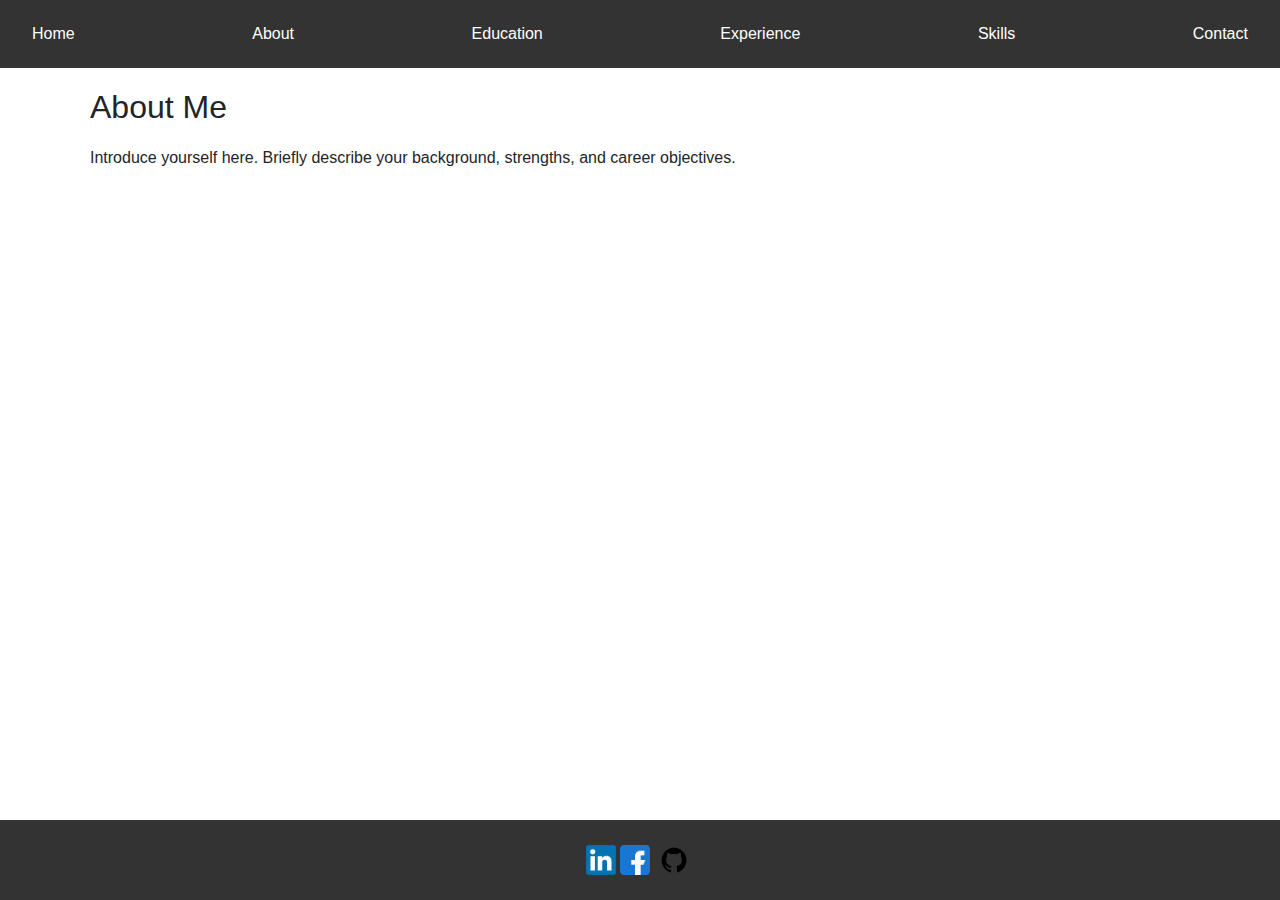
==== index.html @ af4dcd30 "Add files via upload" ====
<!DOCTYPE html>
<html lang="en">
<head>
    <meta charset="UTF-8">
    <meta name="viewport" content="width=device-width, initial-scale=1.0">
    <title>Your Resume</title>
    <!-- Bootstrap CSS -->
    <link rel="stylesheet" href="https://maxcdn.bootstrapcdn.com/bootstrap/4.5.2/css/bootstrap.min.css">
    <!-- Custom CSS -->
    <link rel="stylesheet" href="styles.css">
</head>
<body>

<!-- Top Navigation Bar -->
<nav class="navbar">
    <a href="index.html">Home</a>
    <a href="about.html">About</a>
    <a href="education.html">Education</a>
    <a href="experience.html">Experience</a>
    <a href="skills.html">Skills</a>
    <a href="contact.html">Contact</a>
</nav>

<!-- Page Content -->
<div class="container">
    <div class="section" id="about">
        <h2>About Me</h2>
        <p>
            Introduce yourself here. Briefly describe your background, strengths, and career objectives.
        </p>
    </div>

    <!-- Other sections will be included here -->
</div>

<!-- Footer -->
<footer class="footer">
    <div class="social-links">
        <a href="https://www.linkedin.com/in/regie-calilap-a04014287/" target="_blank"><img src="/images/linkedin.png" width="30px" alt="LinkedIn"></a>
        <a href="https://www.facebook.com/regiecalilap" target="_blank"><img src="/images/facebook.png" width="30px" alt="Facebook"></a>
        <a href="https://github.com/regie-KodeGo" target="_blank"><img src="/images/github.png" width="40px" alt="Github"></a>
        <!-- Add links and icons for other social media accounts as needed -->
    </div>
</footer>

<!-- Bootstrap JS -->
<script src="https://ajax.googleapis.com/ajax/libs/jquery/3.5.1/jquery.min.js"></script>
<script src="https://cdnjs.cloudflare.com/ajax/libs/popper.js/1.16.0/umd/popper.min.js"></script>
<script src="https://maxcdn.bootstrapcdn.com/bootstrap/4.5.2/js/bootstrap.min.js"></script>

</body>
</html>
---- styles.css ----
body {
    font-family: Arial, sans-serif;
    margin: 0;
    padding: 0;
}

/* Top Navigation Bar Styles */
.navbar {
    background-color: #333;
    color: #fff;
}

.navbar a {
    color: #fff;
    padding: 14px 16px;
    text-decoration: none;
}

.navbar a:hover {
    background-color: #ddd;
    color: #333;
}

/* Page Content Styles */
.container {
    padding: 20px;
}

.section {
    margin-bottom: 40px;
}

.section h2 {
    margin-bottom: 20px;
}

/* Flexbox Styles */
.flex-container {
    display: flex;
    flex-wrap: wrap;
    justify-content: space-between;
}

.flex-item {
    flex: 0 0 calc(33.33% - 20px);
    margin-bottom: 20px;
}

/* Custom Styles for About Me Section */
.about-content {
    background-color: #f5f5f5;
    border-radius: 8px;
    padding: 20px;
    box-shadow: 0 0 8px rgba(0, 0, 0, 0.1);
}

.about-content p {
    font-size: 16px;
    line-height: 1.6;
    margin: 0;
}

/* Custom Styles for Footer */
body {
    display: flex;
    flex-direction: column;
    min-height: 100vh;
    margin: 0;
}

.container {
    flex: 1;
}

.footer {
    background-color: #333;
    color: #fff;
    padding: 20px 0;
    text-align: center;
}
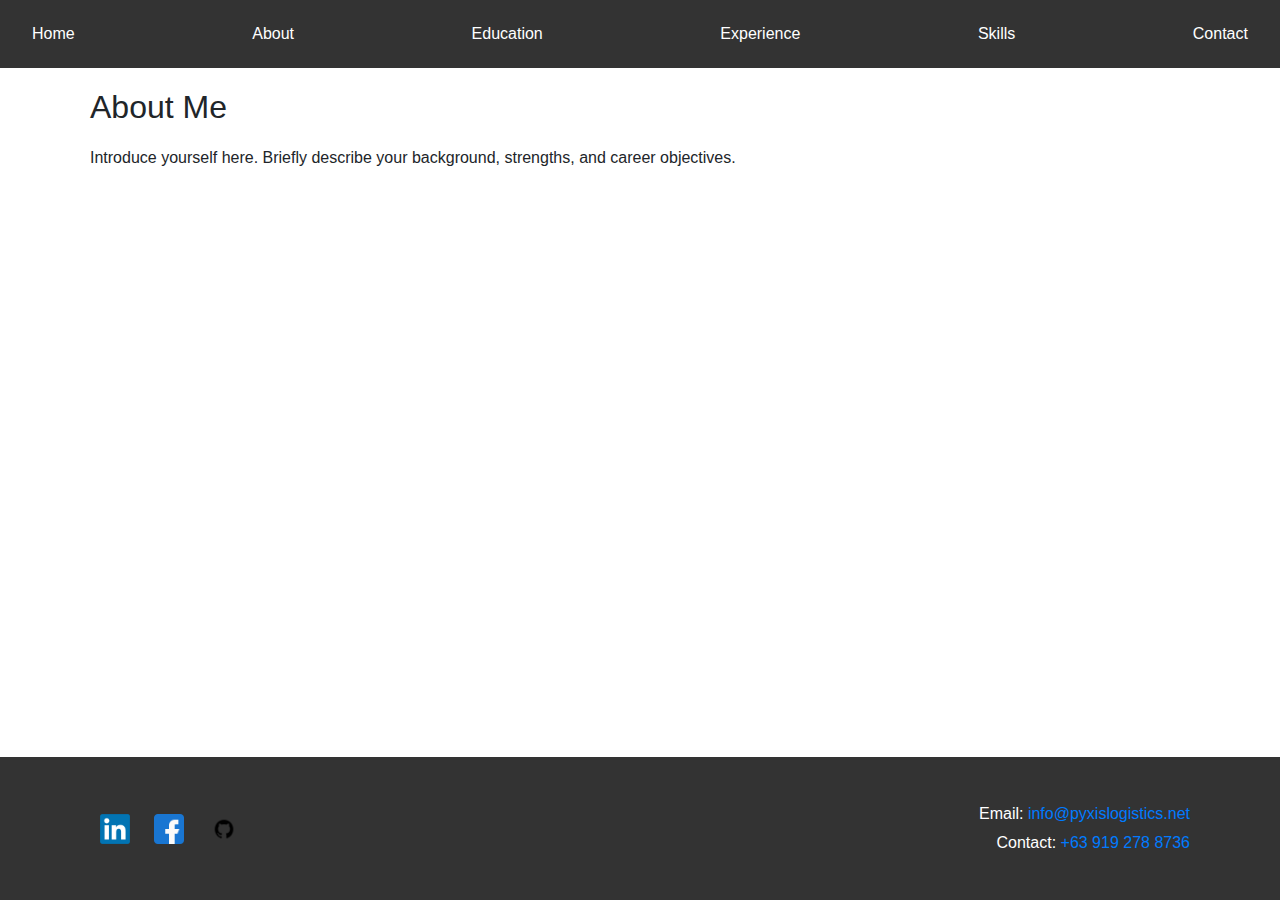
==== commit c0136604: "Footer Revision" ====
--- a/index.html
+++ b/index.html
@@ -3,50 +3,54 @@
 <head>
     <meta charset="UTF-8">
     <meta name="viewport" content="width=device-width, initial-scale=1.0">
-    <title>Your Resume</title>
+    <title>About Me</title>
     <!-- Bootstrap CSS -->
     <link rel="stylesheet" href="https://maxcdn.bootstrapcdn.com/bootstrap/4.5.2/css/bootstrap.min.css">
     <!-- Custom CSS -->
     <link rel="stylesheet" href="styles.css">
 </head>
 <body>
+    <!-- Top Navigation Bar -->
+    <nav class="navbar">
+        <a href="index.html">Home</a>
+        <a href="about.html">About</a>
+        <a href="education.html">Education</a>
+        <a href="experience.html">Experience</a>
+        <a href="skills.html">Skills</a>
+        <a href="contact.html">Contact</a>
+    </nav>
 
-<!-- Top Navigation Bar -->
-<nav class="navbar">
-    <a href="index.html">Home</a>
-    <a href="about.html">About</a>
-    <a href="education.html">Education</a>
-    <a href="experience.html">Experience</a>
-    <a href="skills.html">Skills</a>
-    <a href="contact.html">Contact</a>
-</nav>
-
-<!-- Page Content -->
-<div class="container">
-    <div class="section" id="about">
-        <h2>About Me</h2>
-        <p>
-            Introduce yourself here. Briefly describe your background, strengths, and career objectives.
-        </p>
+    <!-- Page Content -->
+    <div class="container">
+        <div class="section" id="about">
+            <h2>About Me</h2>
+            <p>
+                Introduce yourself here. Briefly describe your background, strengths, and career objectives.
+            </p>
+        </div>
     </div>
 
-    <!-- Other sections will be included here -->
-</div>
-
-<!-- Footer -->
+    <!-- Footer -->
 <footer class="footer">
-    <div class="social-links">
-        <a href="https://www.linkedin.com/in/regie-calilap-a04014287/" target="_blank"><img src="/images/linkedin.png" width="30px" alt="LinkedIn"></a>
-        <a href="https://www.facebook.com/regiecalilap" target="_blank"><img src="/images/facebook.png" width="30px" alt="Facebook"></a>
-        <a href="https://github.com/regie-KodeGo" target="_blank"><img src="/images/github.png" width="40px" alt="Github"></a>
-        <!-- Add links and icons for other social media accounts as needed -->
+    <div class="container">
+        <div class="footer-content">
+            <div class="social-links">
+                <a href="https://www.linkedin.com/in/regie-calilap-a04014287/" target="_blank"><img src="/images/linkedin.png" width="30px" alt="LinkedIn"></a>
+                <a href="https://www.facebook.com/regiecalilap" target="_blank"><img src="/images/facebook.png" width="30px" alt="Facebook"></a>
+                <a href="https://github.com/regie-KodeGo" target="_blank"><img src="/images/github.png" width="40px" alt="Github"></a>
+            </div>
+            <div class="contact-info">
+                <p>Email: <a href="mailto:info@pyxislogistics.net">info@pyxislogistics.net</a></p>
+                <p>Contact: <a href="tel:+639192788736">+63 919 278 8736</a></p>
+            </div>
+        </div>
     </div>
 </footer>
 
-<!-- Bootstrap JS -->
-<script src="https://ajax.googleapis.com/ajax/libs/jquery/3.5.1/jquery.min.js"></script>
-<script src="https://cdnjs.cloudflare.com/ajax/libs/popper.js/1.16.0/umd/popper.min.js"></script>
-<script src="https://maxcdn.bootstrapcdn.com/bootstrap/4.5.2/js/bootstrap.min.js"></script>
+    <!-- Bootstrap JS -->
+    <script src="https://ajax.googleapis.com/ajax/libs/jquery/3.5.1/jquery.min.js"></script>
+    <script src="https://cdnjs.cloudflare.com/ajax/libs/popper.js/1.16.0/umd/popper.min.js"></script>
+    <script src="https://maxcdn.bootstrapcdn.com/bootstrap/4.5.2/js/bootstrap.min.js"></script>
 
 </body>
 </html>
--- a/styles.css
+++ b/styles.css
@@ -79,3 +79,25 @@
     text-align: center;
 }
 
+.footer-content {
+    display: flex;
+    justify-content: space-between;
+    align-items: center;
+}
+
+.social-links a {
+    margin: 0 10px;
+}
+
+.social-links img {
+    width: 30px;
+    height: 30px;
+}
+
+.contact-info {
+    text-align: right;
+}
+
+.contact-info p {
+    margin: 5px 0;
+}
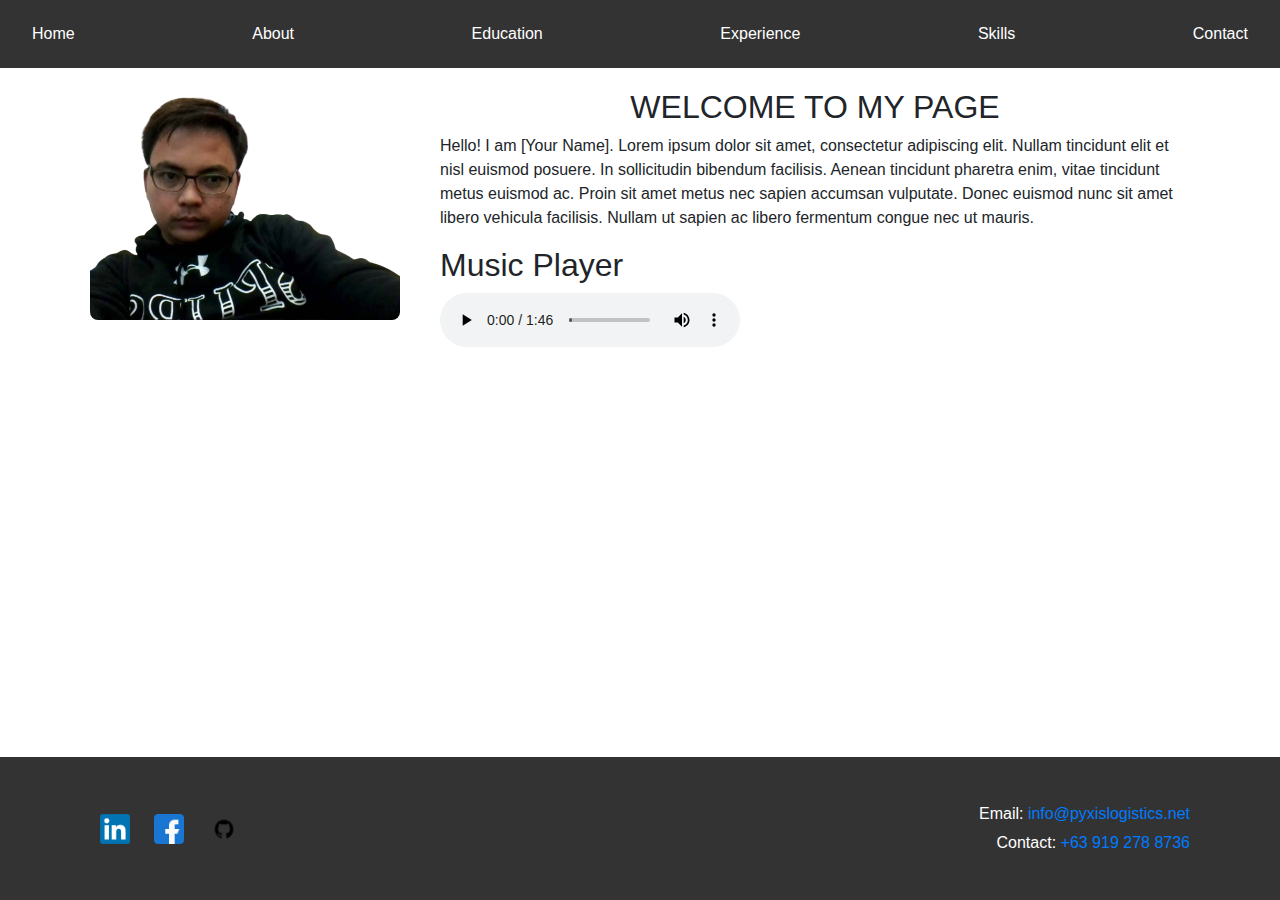
==== commit ee7b40c4: "Add audio" ====
--- a/index.html
+++ b/index.html
@@ -22,11 +22,52 @@
 
     <!-- Page Content -->
     <div class="container">
-        <div class="section" id="about">
-            <h2>About Me</h2>
-            <p>
-                Introduce yourself here. Briefly describe your background, strengths, and career objectives.
-            </p>
+        <div class="page-content">
+            <!-- Left Section (Photo) -->
+            <div class="left-section">
+                <img src="/images/me.png" alt="Your Photo">
+            </div>
+            <!-- Right Section (Music Player) -->
+            <div class="right-section">
+                <h2 style="text-align: center;">WELCOME TO MY PAGE</h2>
+                <p>
+                    Hello! I am [Your Name]. Lorem ipsum dolor sit amet, consectetur adipiscing elit. Nullam tincidunt
+                    elit et nisl euismod posuere. In sollicitudin bibendum facilisis. Aenean tincidunt pharetra enim,
+                    vitae tincidunt metus euismod ac. Proin sit amet metus nec sapien accumsan vulputate. Donec
+                    euismod nunc sit amet libero vehicula facilisis. Nullam ut sapien ac libero fermentum congue nec ut
+                    mauris.
+                </p>
+                <!-- Music Player (Replace the src with the path to your audio file) -->
+                <aside class="music-player">
+                    <h2>Music Player</h2>
+                    <!-- Music Player -->
+                    <audio id="audioPlayer" controls onended="playNext()">
+                        <!-- Replace the src with the path to your audio files -->
+                        <source src="/audio/One Piece OP 1 - We Are! Lyrics.mp3" type="audio/mpeg">
+                        <source src="/audio/E.A.T. Theme Song.mp3" type="audio/mpeg">
+                        <!-- Add more <source> elements for additional audio files -->
+                        Your browser does not support the audio element.
+                    </audio>
+                </aside>
+
+                <script>
+                    const audioPlayer = document.getElementById('audioPlayer');
+                    const audioSources = [
+                        "/audio/One Piece OP 1 - We Are! Lyrics.mp3",
+                        "/audio/E.A.T. Theme Song.mp3"
+                        // Add more audio file names to the array as needed
+                    ];
+                
+                    let currentSong = 0;
+                
+                    function playNext() {
+                        currentSong = (currentSong + 1) % audioSources.length;
+                        audioPlayer.src = audioSources[currentSong];
+                        audioPlayer.play();
+                    }
+                </script>
+
+            </div>
         </div>
     </div>
 
@@ -35,9 +76,9 @@
     <div class="container">
         <div class="footer-content">
             <div class="social-links">
-                <a href="https://www.linkedin.com/in/regie-calilap-a04014287/" target="_blank"><img src="/images/linkedin.png" width="30px" alt="LinkedIn"></a>
-                <a href="https://www.facebook.com/regiecalilap" target="_blank"><img src="/images/facebook.png" width="30px" alt="Facebook"></a>
-                <a href="https://github.com/regie-KodeGo" target="_blank"><img src="/images/github.png" width="40px" alt="Github"></a>
+                <a href="https://www.linkedin.com/in/regie-calilap-a04014287/" target="_blank"><img src="/images/linkedin.png" width="30" alt="LinkedIn"></a>
+                <a href="https://www.facebook.com/regiecalilap" target="_blank"><img src="/images/facebook.png" width="30" alt="Facebook"></a>
+                <a href="https://github.com/regie-KodeGo" target="_blank"><img src="/images/github.png" width="40" alt="Github"></a>
             </div>
             <div class="contact-info">
                 <p>Email: <a href="mailto:info@pyxislogistics.net">info@pyxislogistics.net</a></p>
--- a/styles.css
+++ b/styles.css
@@ -22,16 +22,35 @@
 }
 
 /* Page Content Styles */
+body {
+    font-family: Arial, sans-serif;
+    margin: 0;
+    padding: 0;
+}
+
 .container {
     padding: 20px;
 }
 
-.section {
-    margin-bottom: 40px;
+.page-content {
+    display: flex;
+    flex-wrap: wrap;
+    justify-content: space-between;
 }
 
-.section h2 {
+.left-section {
+    flex: 0 0 calc(30% - 20px);
     margin-bottom: 20px;
+}
+
+.left-section img {
+    max-width: 100%;
+    display: block;
+    border-radius: 8px;
+}
+
+.right-section {
+    flex: 0 0 calc(70% - 20px);
 }
 
 /* Flexbox Styles */
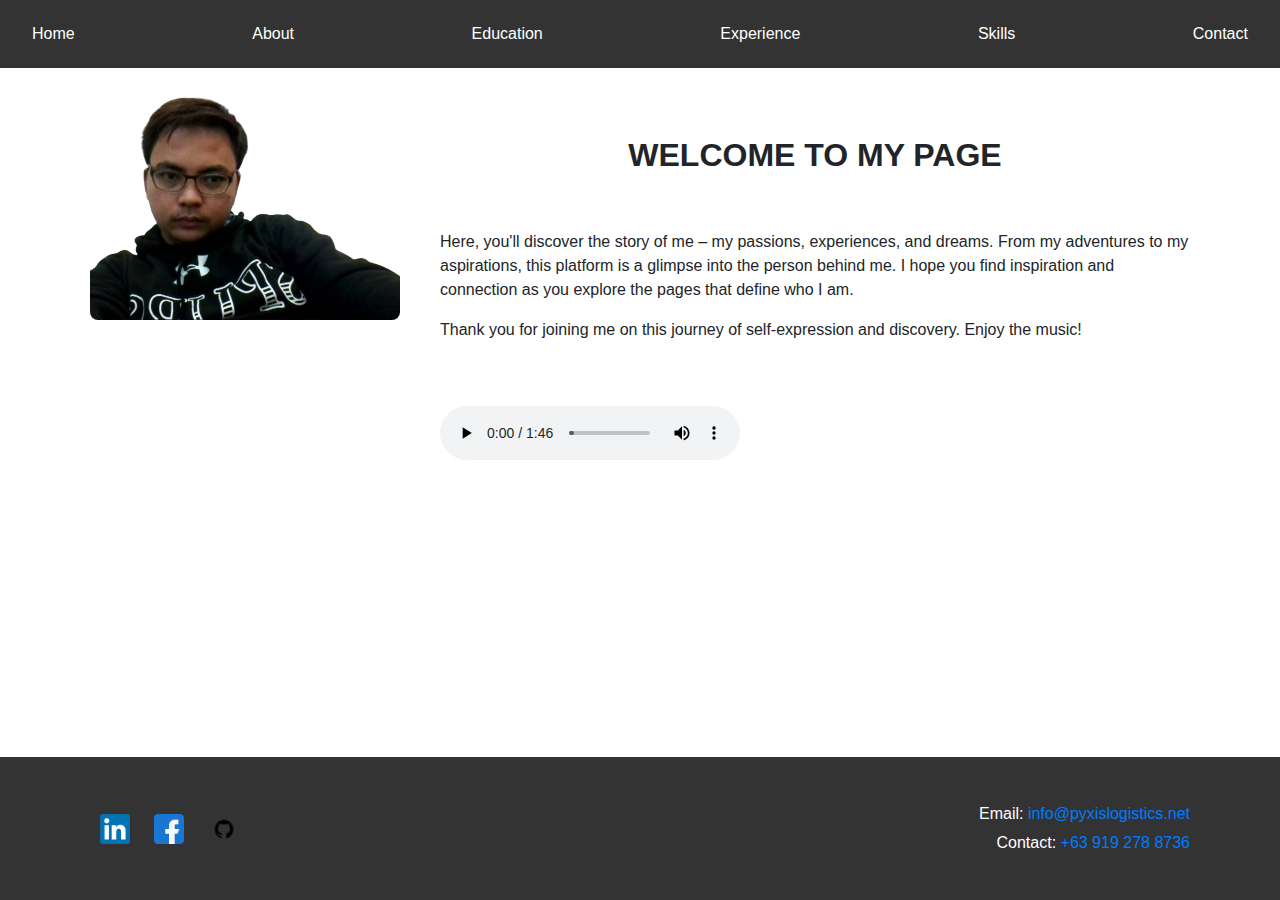
==== commit c6588d67: "About" ====
--- a/index.html
+++ b/index.html
@@ -29,17 +29,19 @@
             </div>
             <!-- Right Section (Music Player) -->
             <div class="right-section">
-                <h2 style="text-align: center;">WELCOME TO MY PAGE</h2>
+                <br><br>
+                <h2 style="text-align: center; font-weight: bold;">WELCOME TO MY PAGE</h2>
+                <br><br>
                 <p>
-                    Hello! I am [Your Name]. Lorem ipsum dolor sit amet, consectetur adipiscing elit. Nullam tincidunt
-                    elit et nisl euismod posuere. In sollicitudin bibendum facilisis. Aenean tincidunt pharetra enim,
-                    vitae tincidunt metus euismod ac. Proin sit amet metus nec sapien accumsan vulputate. Donec
-                    euismod nunc sit amet libero vehicula facilisis. Nullam ut sapien ac libero fermentum congue nec ut
-                    mauris.
+                    Here, you'll discover the story of me – my passions, experiences, and dreams. From my adventures to my aspirations, this platform is a glimpse into the person behind me. I hope you find inspiration and connection as you explore the pages that define who I am. 
+                </p>   
+                <p>
+                    Thank you for joining me on this journey of self-expression and discovery. Enjoy the music!
                 </p>
+                
                 <!-- Music Player (Replace the src with the path to your audio file) -->
+                <br><br>
                 <aside class="music-player">
-                    <h2>Music Player</h2>
                     <!-- Music Player -->
                     <audio id="audioPlayer" controls onended="playNext()">
                         <!-- Replace the src with the path to your audio files -->
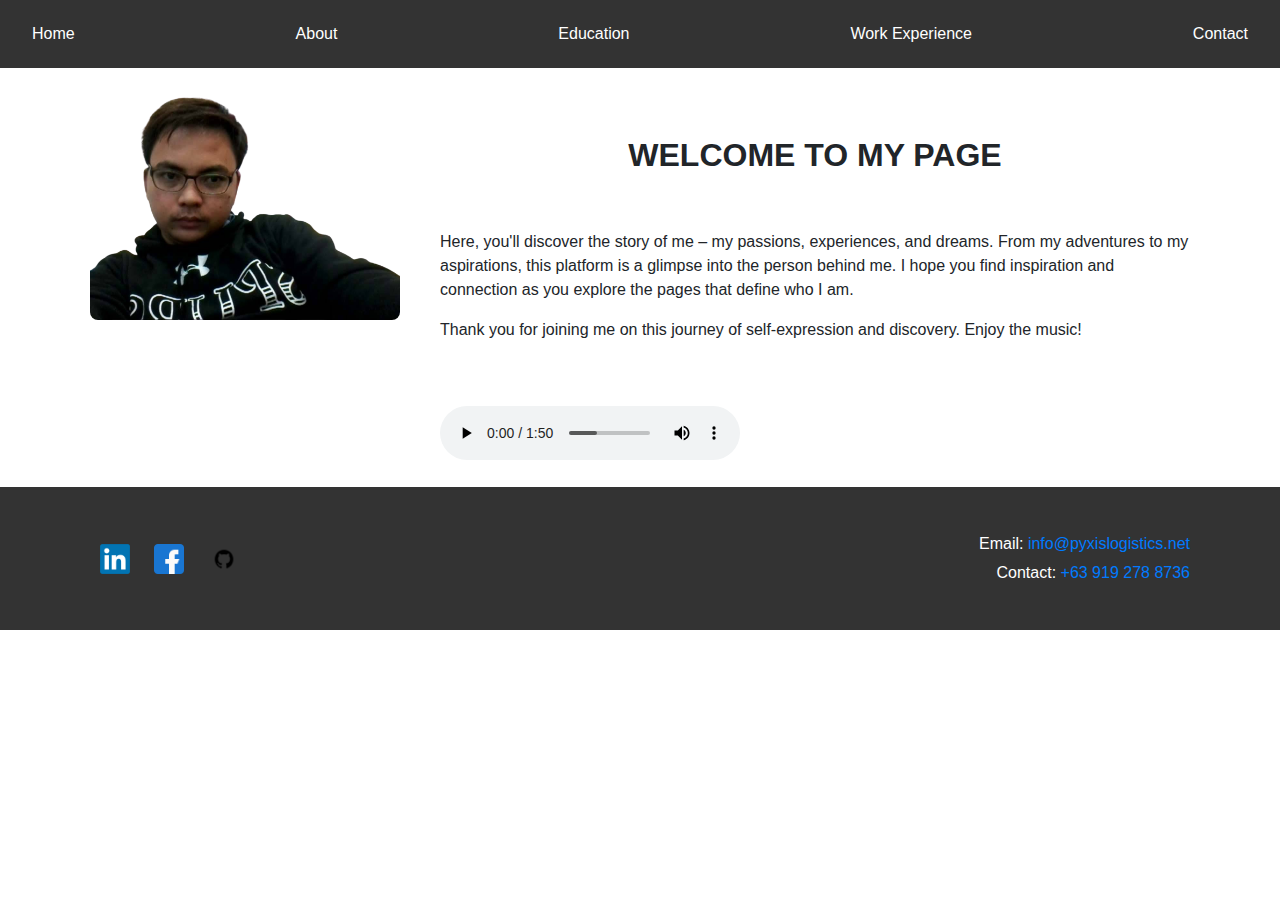
==== commit 3089b91d: "Semantic" ====
--- a/index.html
+++ b/index.html
@@ -11,84 +11,89 @@
 </head>
 <body>
     <!-- Top Navigation Bar -->
-    <nav class="navbar">
-        <a href="index.html">Home</a>
-        <a href="about.html">About</a>
-        <a href="education.html">Education</a>
-        <a href="experience.html">Experience</a>
-        <a href="skills.html">Skills</a>
-        <a href="contact.html">Contact</a>
-    </nav>
+    <header>
+        <nav class="navbar">
+            <a href="index.html">Home</a>
+            <a href="about.html">About</a>
+            <a href="education.html">Education</a>
+            <a href="experience.html">Work Experience</a>
+            <a href="contact.html">Contact</a>
+        </nav>
+    </header>
 
     <!-- Page Content -->
-    <div class="container">
-        <div class="page-content">
-            <!-- Left Section (Photo) -->
-            <div class="left-section">
-                <img src="/images/me.png" alt="Your Photo">
-            </div>
-            <!-- Right Section (Music Player) -->
-            <div class="right-section">
-                <br><br>
-                <h2 style="text-align: center; font-weight: bold;">WELCOME TO MY PAGE</h2>
-                <br><br>
-                <p>
-                    Here, you'll discover the story of me – my passions, experiences, and dreams. From my adventures to my aspirations, this platform is a glimpse into the person behind me. I hope you find inspiration and connection as you explore the pages that define who I am. 
-                </p>   
-                <p>
-                    Thank you for joining me on this journey of self-expression and discovery. Enjoy the music!
-                </p>
-                
-                <!-- Music Player (Replace the src with the path to your audio file) -->
-                <br><br>
-                <aside class="music-player">
-                    <!-- Music Player -->
-                    <audio id="audioPlayer" controls onended="playNext()">
-                        <!-- Replace the src with the path to your audio files -->
-                        <source src="/audio/One Piece OP 1 - We Are! Lyrics.mp3" type="audio/mpeg">
-                        <source src="/audio/E.A.T. Theme Song.mp3" type="audio/mpeg">
-                        <!-- Add more <source> elements for additional audio files -->
-                        Your browser does not support the audio element.
-                    </audio>
-                </aside>
+    <main>
+        <div class="container">
+            <div class="page-content">
+                <!-- Left Section (Photo) -->
+                <section class="left-section">
+                    <img src="/images/me.png" alt="Your Photo">
+                </section>
+                <!-- Right Section (Music Player) -->
+                <section class="right-section">
+                    <br><br>
+                    <h2 style="text-align: center; font-weight: bold;">WELCOME TO MY PAGE</h2>
+                    <br><br>
+                    <p>
+                        Here, you'll discover the story of me – my passions, experiences, and dreams. From my adventures to my aspirations, this platform is a glimpse into the person behind me. I hope you find inspiration and connection as you explore the pages that define who I am. 
+                    </p>   
+                    <p>
+                        Thank you for joining me on this journey of self-expression and discovery. Enjoy the music!
+                    </p>
+                    
+                    <!-- Music Player (Replace the src with the path to your audio file) -->
+                    <br><br>
+                    <aside class="music-player">
+                        <!-- Music Player -->
+                        <audio id="audioPlayer" controls onended="playNext()">
+                            <!-- Replace the src with the path to your audio files -->
+                            <source src="/audio/G5.mp3" type="audio/mpeg">
+                            <source src="/audio/EAT.mp3" type="audio/mpeg">
+                            <source src="/audio/OP.mp3" type="audio/mpeg">
+                            <!-- Add more <source> elements for additional audio files -->
+                            Your browser does not support the audio element.
+                        </audio>
+                    </aside>
 
-                <script>
-                    const audioPlayer = document.getElementById('audioPlayer');
-                    const audioSources = [
-                        "/audio/One Piece OP 1 - We Are! Lyrics.mp3",
-                        "/audio/E.A.T. Theme Song.mp3"
-                        // Add more audio file names to the array as needed
-                    ];
-                
-                    let currentSong = 0;
-                
-                    function playNext() {
-                        currentSong = (currentSong + 1) % audioSources.length;
-                        audioPlayer.src = audioSources[currentSong];
-                        audioPlayer.play();
-                    }
-                </script>
+                    <script>
+                        const audioPlayer = document.getElementById('audioPlayer');
+                        const audioSources = [
+                            "/audio/G5.mp3",
+                            "/audio/EAT.mp3",
+                            "/audio/OP.mp3"
+                            // Add more audio file names to the array as needed
+                        ];
+                    
+                        let currentSong = 0;
+                    
+                        function playNext() {
+                            currentSong = (currentSong + 1) % audioSources.length;
+                            audioPlayer.src = audioSources[currentSong];
+                            audioPlayer.play();
+                        }
+                    </script>
 
+                </section>
             </div>
         </div>
-    </div>
+    </main>
 
     <!-- Footer -->
-<footer class="footer">
-    <div class="container">
-        <div class="footer-content">
-            <div class="social-links">
-                <a href="https://www.linkedin.com/in/regie-calilap-a04014287/" target="_blank"><img src="/images/linkedin.png" width="30" alt="LinkedIn"></a>
-                <a href="https://www.facebook.com/regiecalilap" target="_blank"><img src="/images/facebook.png" width="30" alt="Facebook"></a>
-                <a href="https://github.com/regie-KodeGo" target="_blank"><img src="/images/github.png" width="40" alt="Github"></a>
-            </div>
-            <div class="contact-info">
-                <p>Email: <a href="mailto:info@pyxislogistics.net">info@pyxislogistics.net</a></p>
-                <p>Contact: <a href="tel:+639192788736">+63 919 278 8736</a></p>
+    <footer class="footer">
+        <div class="container">
+            <div class="footer-content">
+                <div class="social-links">
+                    <a href="https://www.linkedin.com/in/regie-calilap-a04014287/" target="_blank"><img src="/images/linkedin.png" width="30" alt="LinkedIn"></a>
+                    <a href="https://www.facebook.com/regiecalilap" target="_blank"><img src="/images/facebook.png" width="30" alt="Facebook"></a>
+                    <a href="https://github.com/regie-KodeGo" target="_blank"><img src="/images/github.png" width="40" alt="Github"></a>
+                </div>
+                <div class="contact-info">
+                    <p>Email: <a href="mailto:info@pyxislogistics.net">info@pyxislogistics.net</a></p>
+                    <p>Contact: <a href="tel:+639192788736">+63 919 278 8736</a></p>
+                </div>
             </div>
         </div>
-    </div>
-</footer>
+    </footer>
 
     <!-- Bootstrap JS -->
     <script src="https://ajax.googleapis.com/ajax/libs/jquery/3.5.1/jquery.min.js"></script>
--- a/styles.css
+++ b/styles.css
@@ -1,7 +1,10 @@
+/* styles.css */
+
 body {
     font-family: Arial, sans-serif;
     margin: 0;
     padding: 0;
+    height: 100vh;
 }
 
 /* Top Navigation Bar Styles */
@@ -22,12 +25,6 @@
 }
 
 /* Page Content Styles */
-body {
-    font-family: Arial, sans-serif;
-    margin: 0;
-    padding: 0;
-}
-
 .container {
     padding: 20px;
 }
@@ -79,19 +76,37 @@
     margin: 0;
 }
 
-/* Custom Styles for Footer */
-body {
-    display: flex;
-    flex-direction: column;
-    min-height: 100vh;
-    margin: 0;
+/* Custom Styles for Work Experience Section */
+.work-experience {
+    margin-bottom: 30px;
 }
 
-.container {
-    flex: 1;
+.work-experience h3 {
+    font-size: 24px;
+    font-weight: bold;
 }
 
-.footer {
+.work-experience .dates {
+    font-style: italic;
+}
+
+.work-experience ul {
+    list-style: disc;
+    padding-left: 20px;
+}
+
+/* Custom Styles for Education Section */
+.education h3 {
+    font-size: 20px;
+    font-weight: bold;
+}
+
+.education em {
+    font-style: italic;
+}
+
+/* Custom Styles for Footer */
+footer {
     background-color: #333;
     color: #fff;
     padding: 20px 0;
